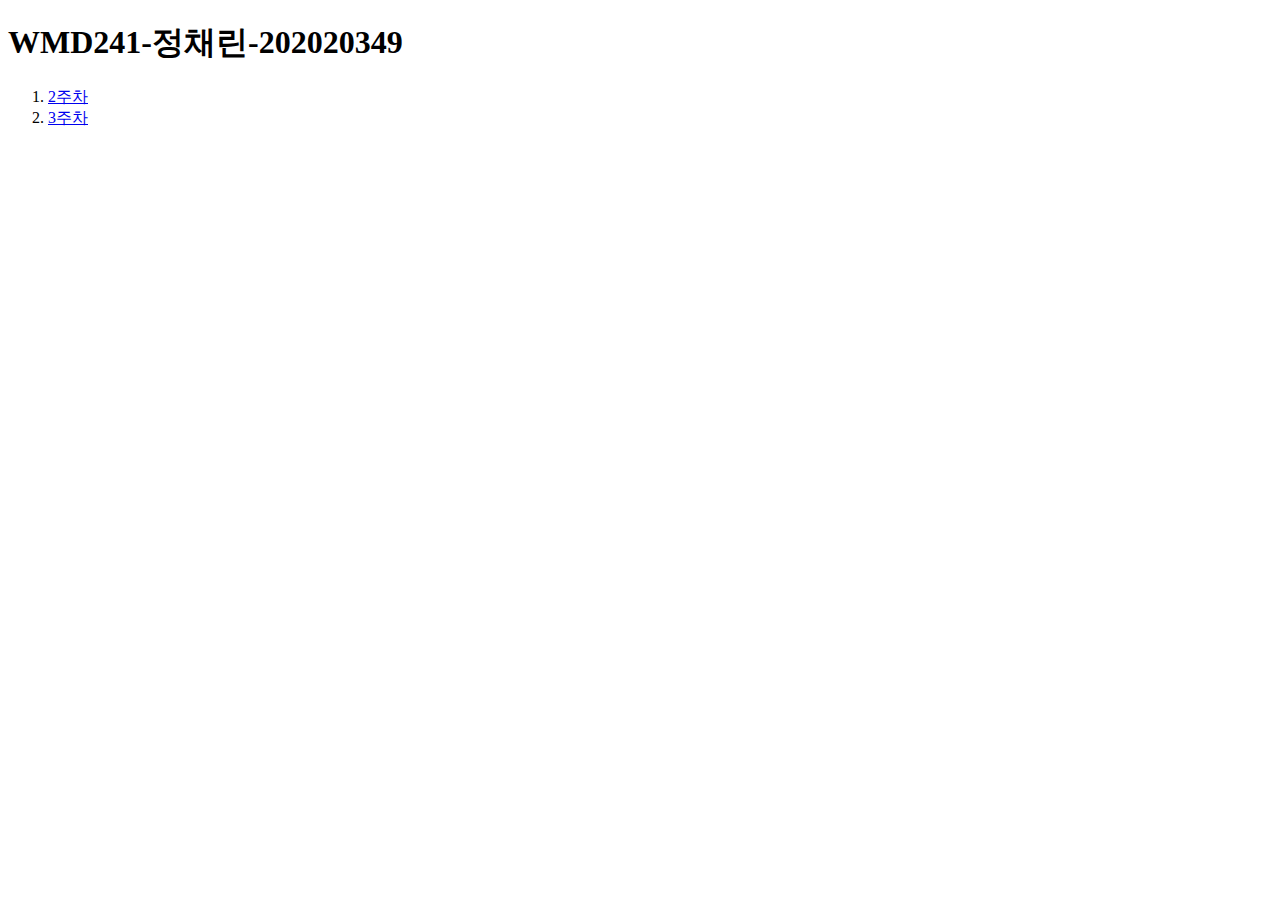
==== index.html @ 841a9d39 "first" ====
<!DOCTYPE html>
<html lang="ko">
  <head>
    <meta charset="UTF-8" />
    <meta name="viewport" content="width=device-width, initial-scale=1.0" />
    <title>WMD241-정채린-202020349</title>
  </head>
  <body>
    <h1>WMD241-정채린-202020349</h1>
    <ol>
      <li><a href="./src/w2/index.html">2주차</a></li>
      <li><a href="./src/w3/index.html">3주차</a></li>
    </ol>
  </body>
</html>
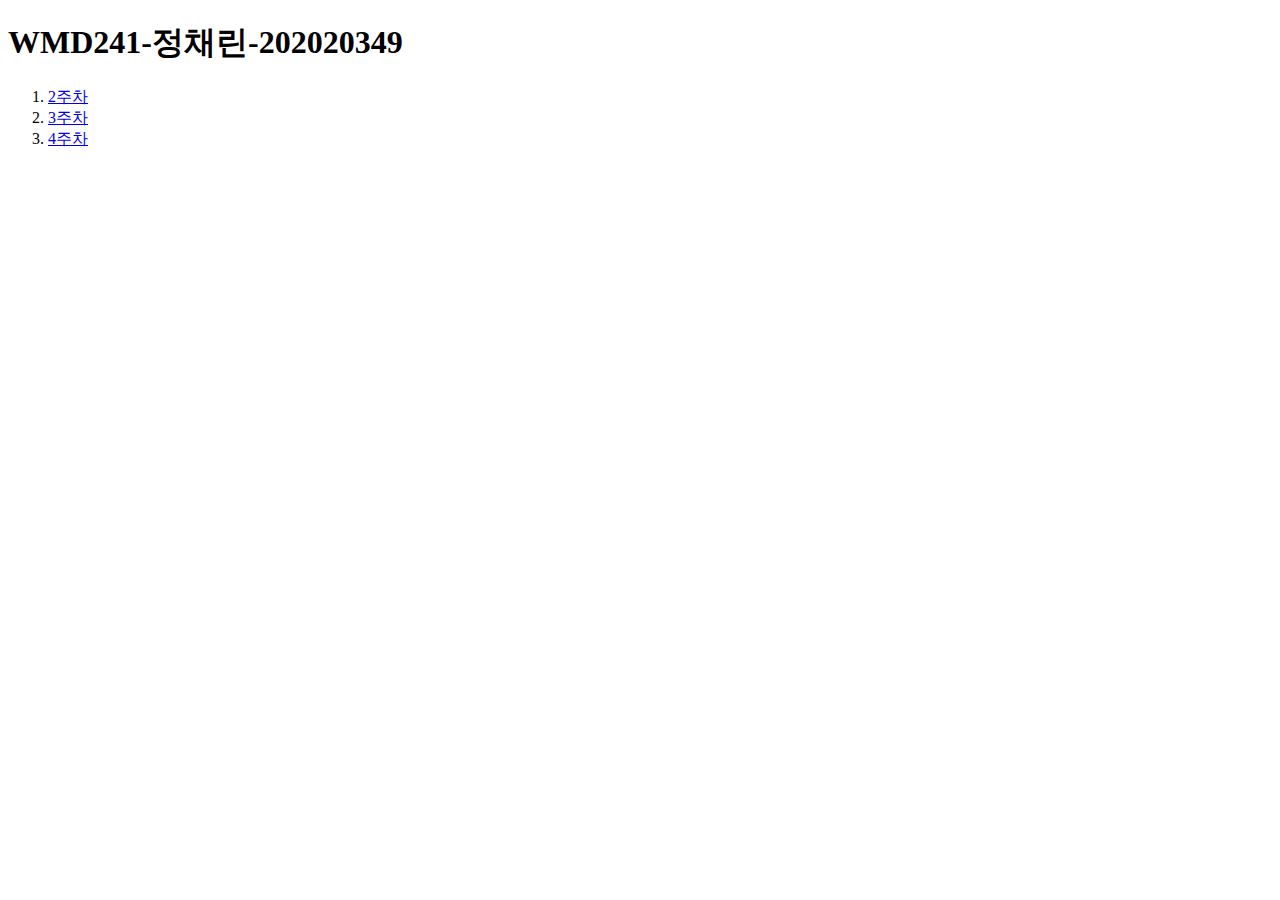
==== commit 122a4569: "4주차 페이지 생성" ====
--- a/index.html
+++ b/index.html
@@ -10,6 +10,7 @@
     <ol>
       <li><a href="./src/w2/index.html">2주차</a></li>
       <li><a href="./src/w3/index.html">3주차</a></li>
+      <li><a href="./src/w4/index.html">4주차</a></li>
     </ol>
   </body>
 </html>
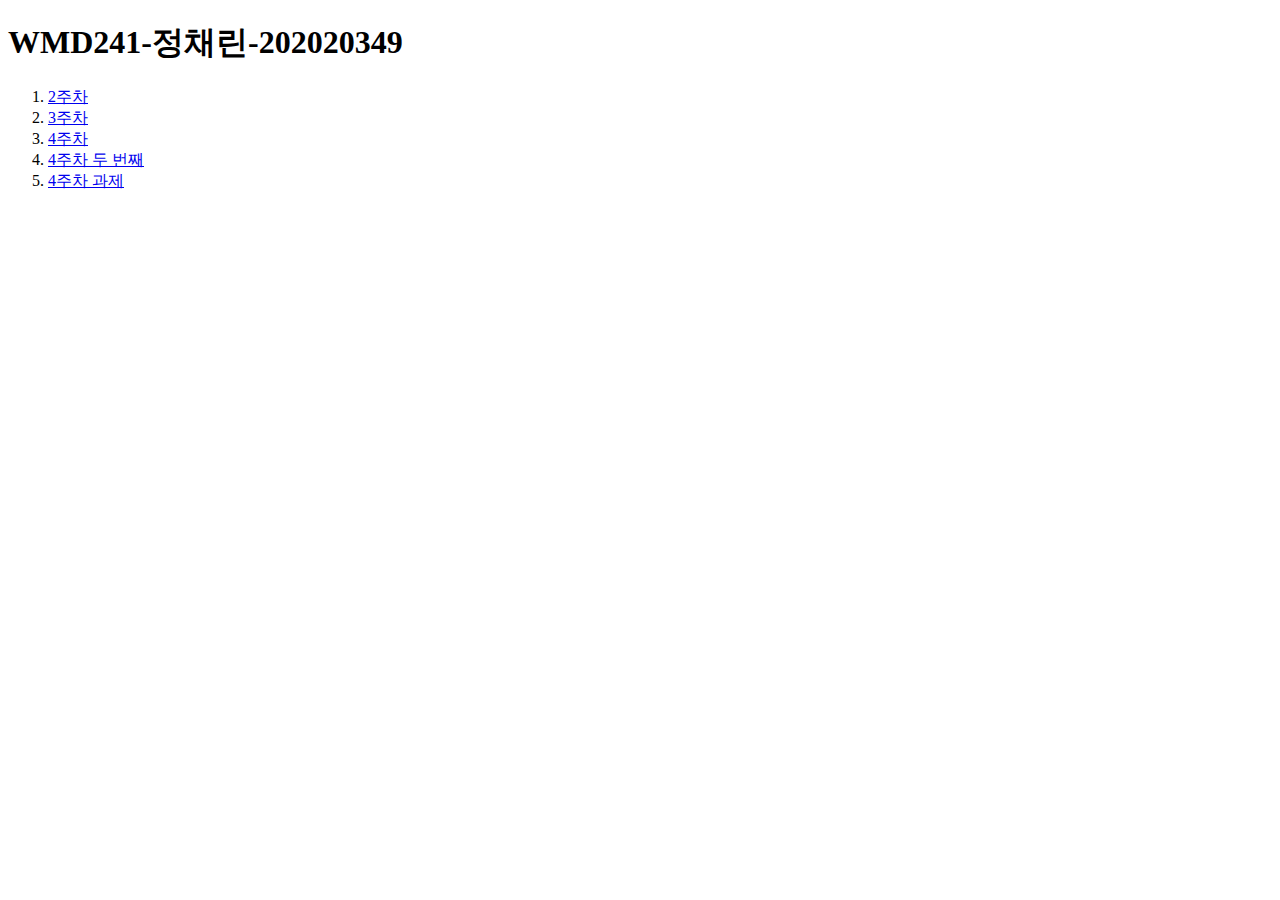
==== commit 6507ead1: "w4 과제 제출" ====
--- a/index.html
+++ b/index.html
@@ -11,6 +11,8 @@
       <li><a href="./src/w2/index.html">2주차</a></li>
       <li><a href="./src/w3/index.html">3주차</a></li>
       <li><a href="./src/w4/index.html">4주차</a></li>
+      <li><a href="./src/w4/w4-2.html">4주차 두 번째</a></li>
+      <li><a href="./src/w4/assignment/w4.html">4주차 과제</a></li>
     </ol>
   </body>
 </html>
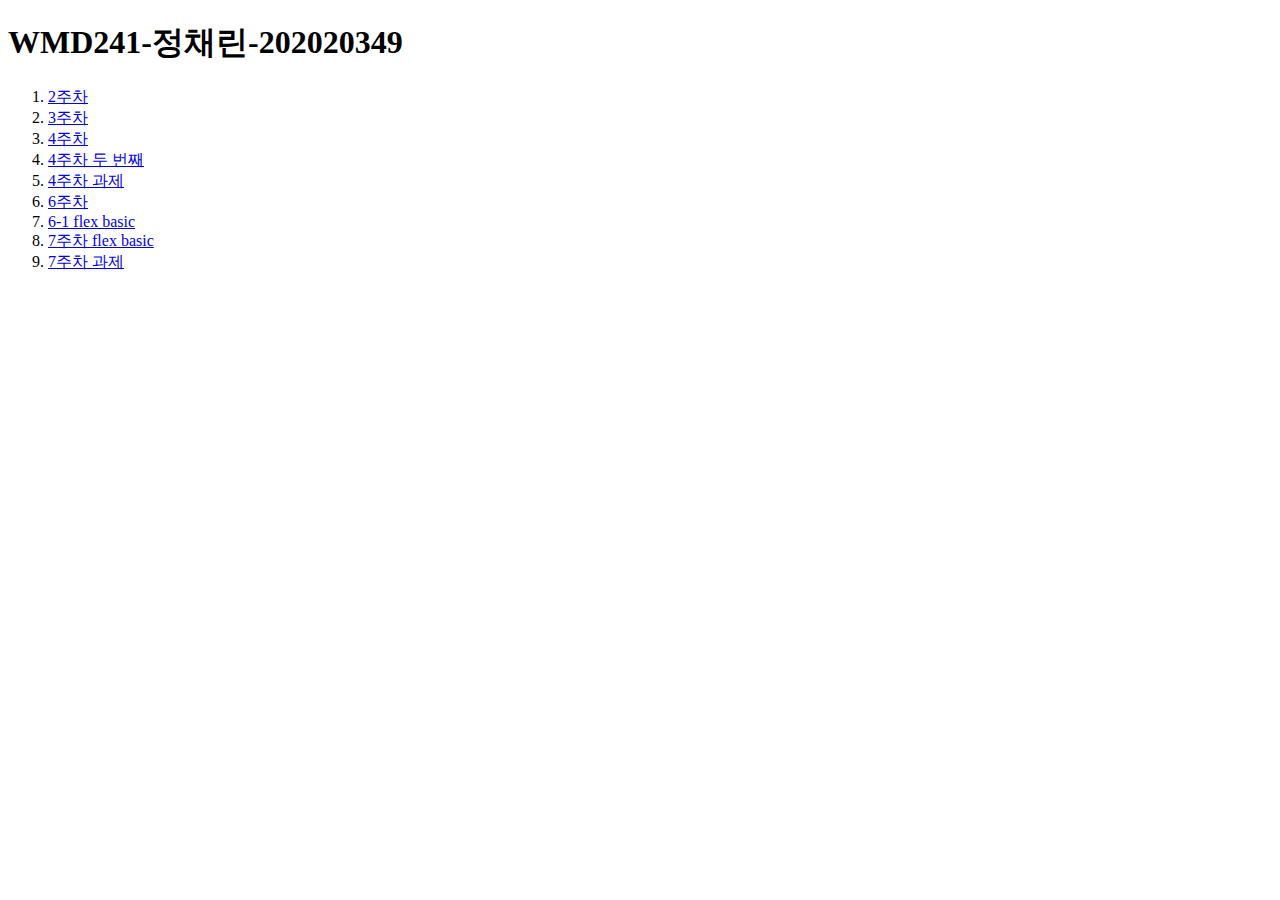
==== commit 27058611: "w7_assignment" ====
--- a/index.html
+++ b/index.html
@@ -13,6 +13,10 @@
       <li><a href="./src/w4/index.html">4주차</a></li>
       <li><a href="./src/w4/w4-2.html">4주차 두 번째</a></li>
       <li><a href="./src/w4/assignment/w4.html">4주차 과제</a></li>
+      <li><a href="./src/w6/card.html">6주차</a></li>
+      <li><a href="./src/w6-1/index.html">6-1 flex basic</a></li>
+      <li><a href="./src/w7/index.html">7주차 flex basic</a></li>
+      <li><a href="./src/w7/assignment/index.html">7주차 과제</a></li>
     </ol>
   </body>
 </html>
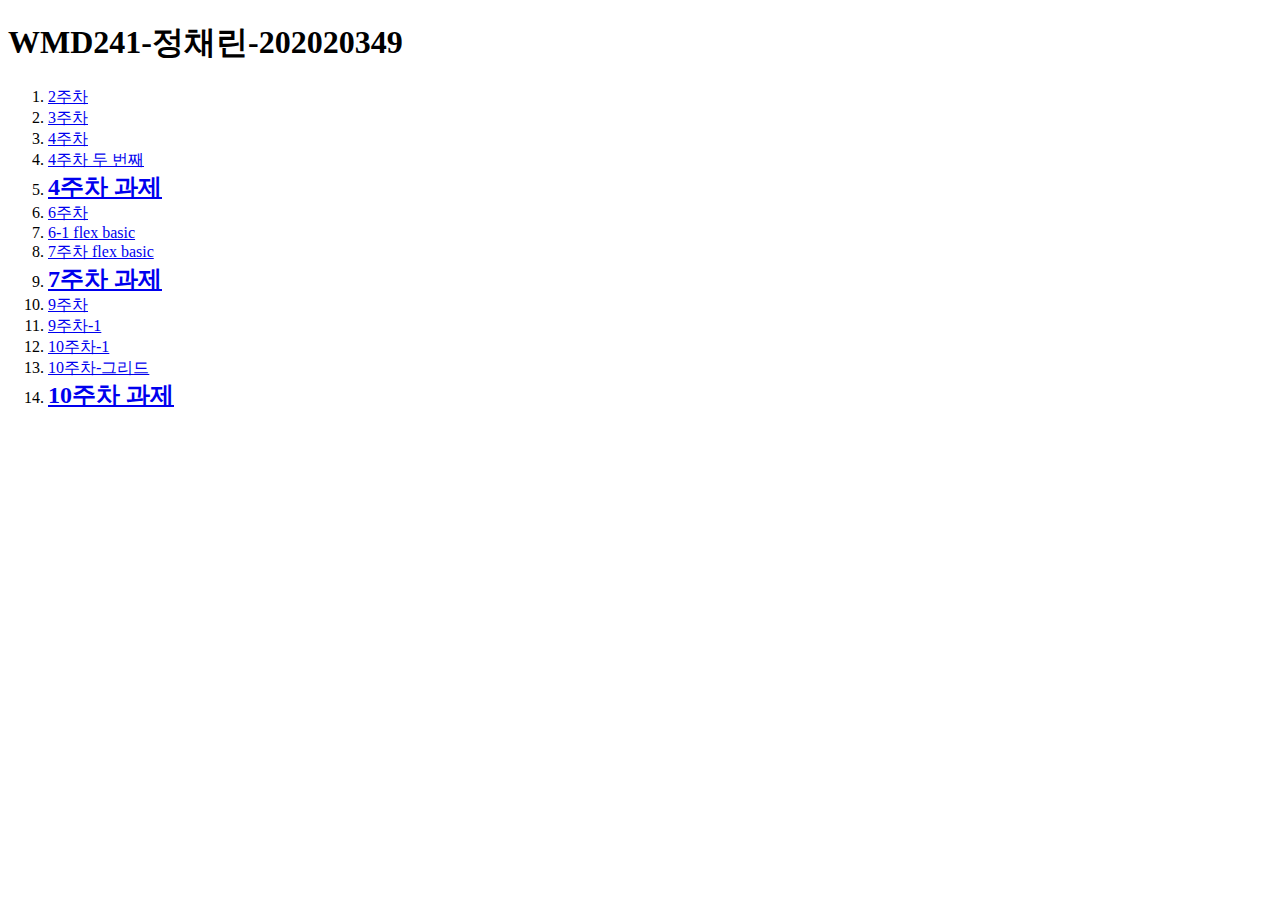
==== commit cf3e1933: "week10 과제 제출" ====
--- a/index.html
+++ b/index.html
@@ -12,11 +12,34 @@
       <li><a href="./src/w3/index.html">3주차</a></li>
       <li><a href="./src/w4/index.html">4주차</a></li>
       <li><a href="./src/w4/w4-2.html">4주차 두 번째</a></li>
-      <li><a href="./src/w4/assignment/w4.html">4주차 과제</a></li>
+      <li>
+        <a
+          href="./src/w4/assignment/w4.html"
+          style="font-size: 24px; font-weight: 700"
+          >4주차 과제</a
+        >
+      </li>
       <li><a href="./src/w6/card.html">6주차</a></li>
       <li><a href="./src/w6-1/index.html">6-1 flex basic</a></li>
       <li><a href="./src/w7/index.html">7주차 flex basic</a></li>
-      <li><a href="./src/w7/assignment/index.html">7주차 과제</a></li>
+      <li>
+        <a
+          href="./src/w7/assignment/index.html"
+          style="font-size: 24px; font-weight: 700"
+          >7주차 과제</a
+        >
+      </li>
+      <li><a href="./src/w9/w9-class/index.html">9주차</a></li>
+      <li><a href="./src/w9/w9-1/index.html">9주차-1</a></li>
+      <li><a href="./src/w10/w10-1/index.html">10주차-1</a></li>
+      <li><a href="./src/w10/w10-grid/index.html">10주차-그리드</a></li>
+      <li>
+        <a
+          href="./src/w10/assignment/index.html"
+          style="font-size: 24px; font-weight: 700"
+          >10주차 과제</a
+        >
+      </li>
     </ol>
   </body>
 </html>
